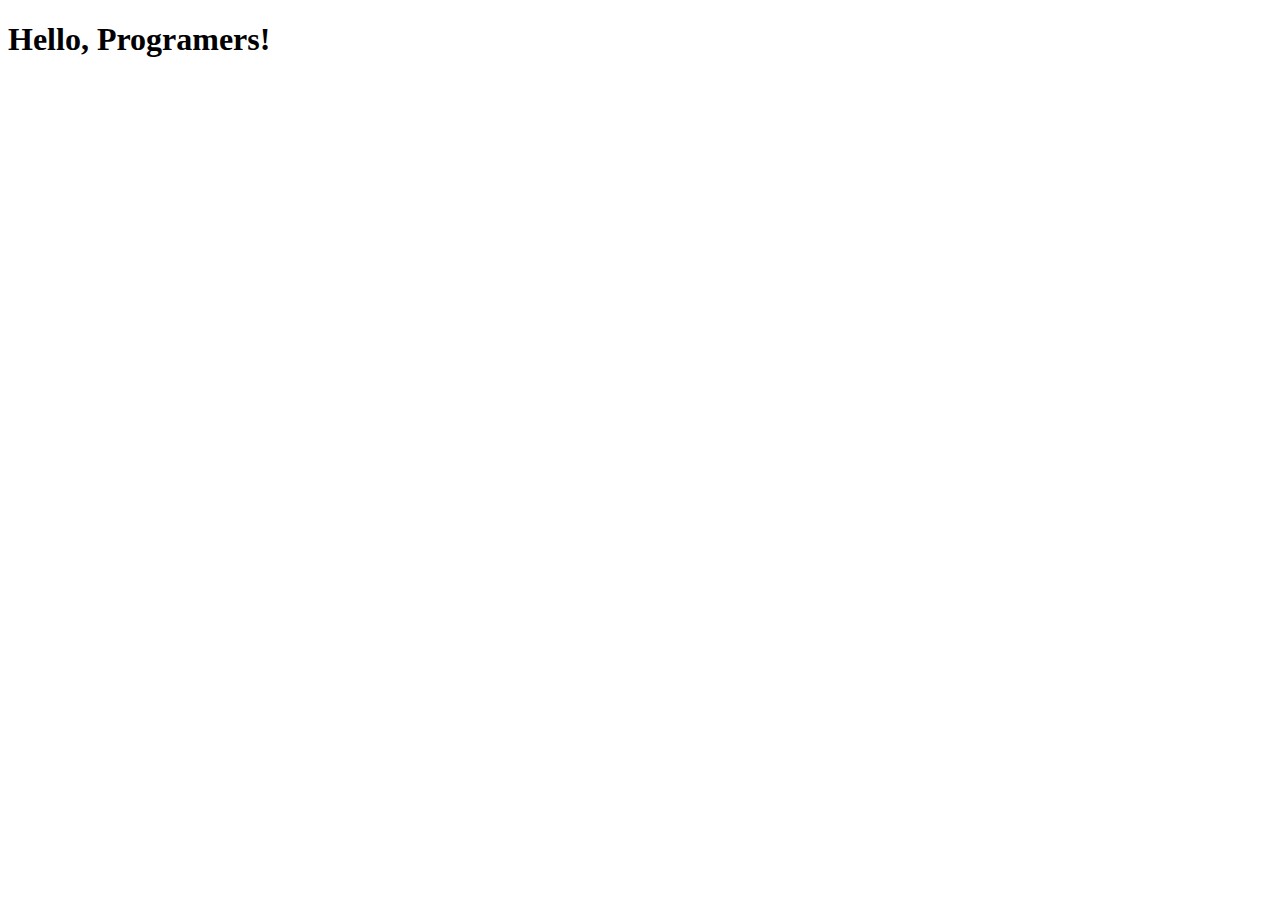
==== 024/index.html @ c197077e "fetch pvz" ====
<!DOCTYPE html>
<html lang="en">

<head>
    <meta charset="UTF-8">
    <meta http-equiv="X-UA-Compatible" content="IE=edge">
    <meta name="viewport" content="width=device-width, initial-scale=1.0">
    <script src="app.js" defer></script>
    <title>Go to another server</title>
</head>

<body>
    <h1>Hello, Programers!</h1>
    <ul>
    </ul>
</body>

</html>
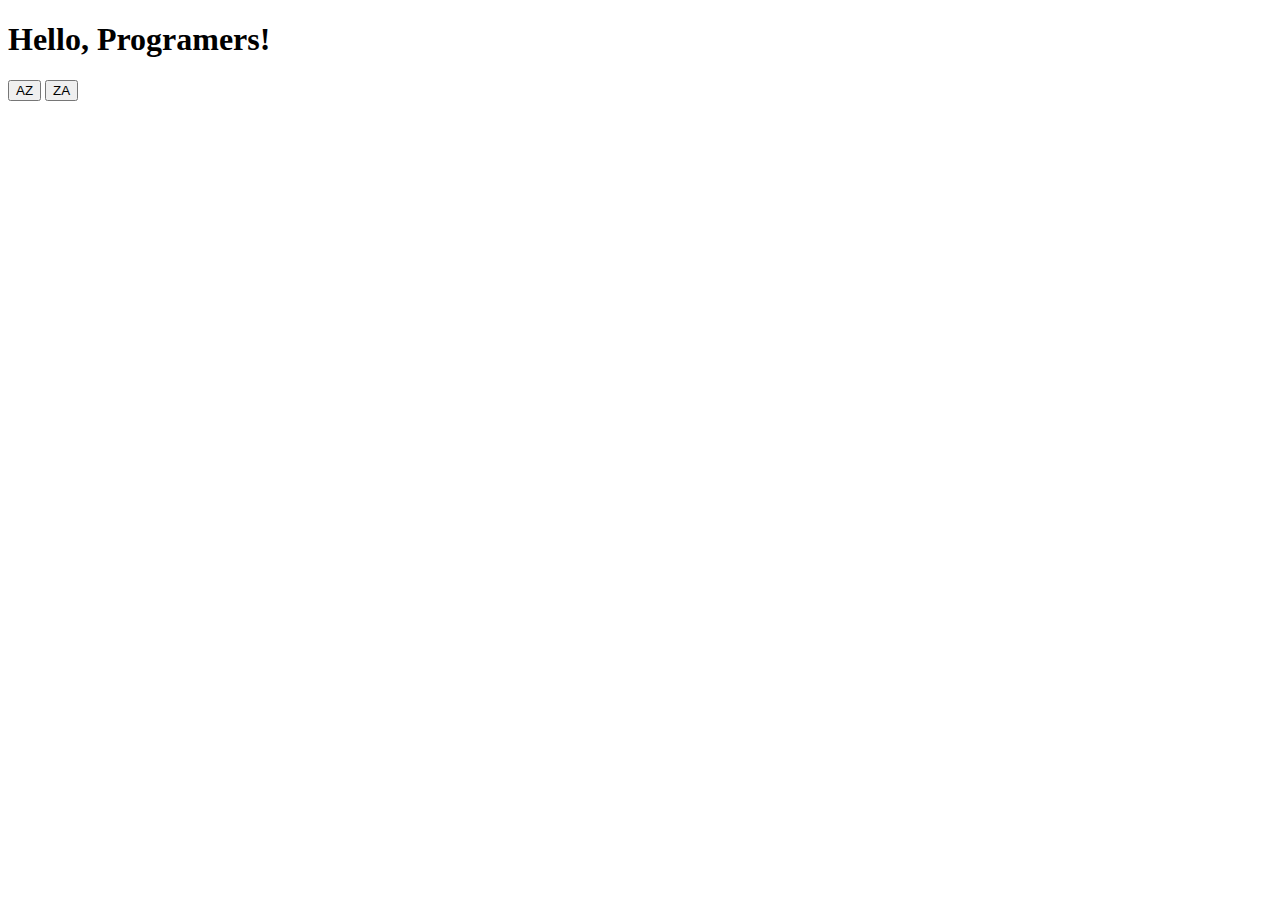
==== commit a22c4b1e: "render function" ====
--- a/024/index.html
+++ b/024/index.html
@@ -11,6 +11,8 @@
 
 <body>
     <h1>Hello, Programers!</h1>
+    <button id="az">AZ</button>
+    <button id="za">ZA</button>
     <ul>
     </ul>
 </body>
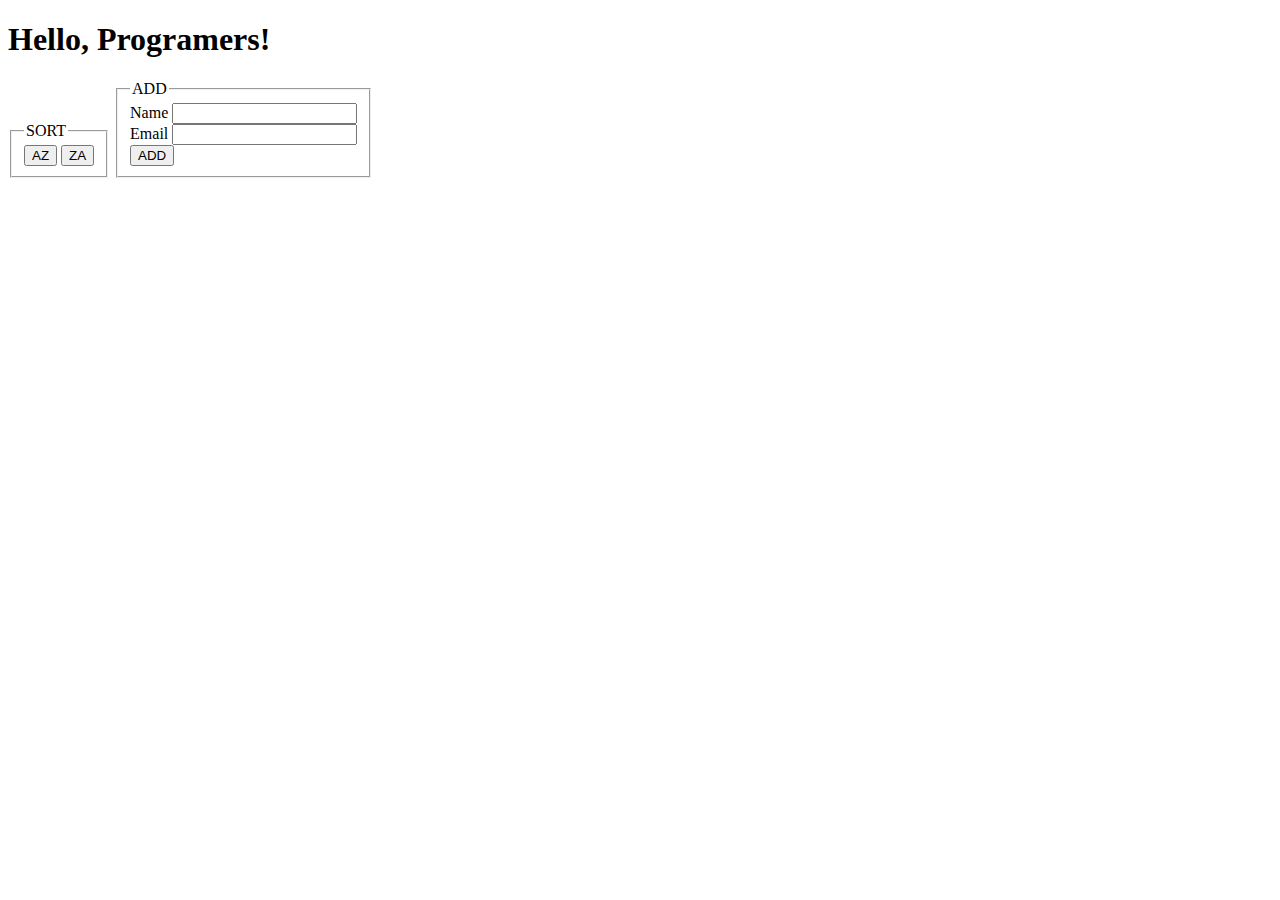
==== commit a611244c: "add programer" ====
--- a/024/index.html
+++ b/024/index.html
@@ -7,12 +7,34 @@
     <meta name="viewport" content="width=device-width, initial-scale=1.0">
     <script src="app.js" defer></script>
     <title>Go to another server</title>
+    <style>
+        fieldset {
+            display: inline-block;
+        }
+    </style>
 </head>
 
 <body>
     <h1>Hello, Programers!</h1>
-    <button id="az">AZ</button>
-    <button id="za">ZA</button>
+    <fieldset>
+        <legend>SORT</legend>
+        <button id="az">AZ</button>
+        <button id="za">ZA</button>
+    </fieldset>
+    <fieldset>
+        <legend>ADD</legend>
+        <div>
+            <span>Name</span>
+            <input type="text" id="name">
+        </div>
+        <div>
+            <span>Email</span>
+            <input type="text" id="email">
+        </div>
+        <div>
+            <button id="add">ADD</button>
+        </div>
+    </fieldset>
     <ul>
     </ul>
 </body>
